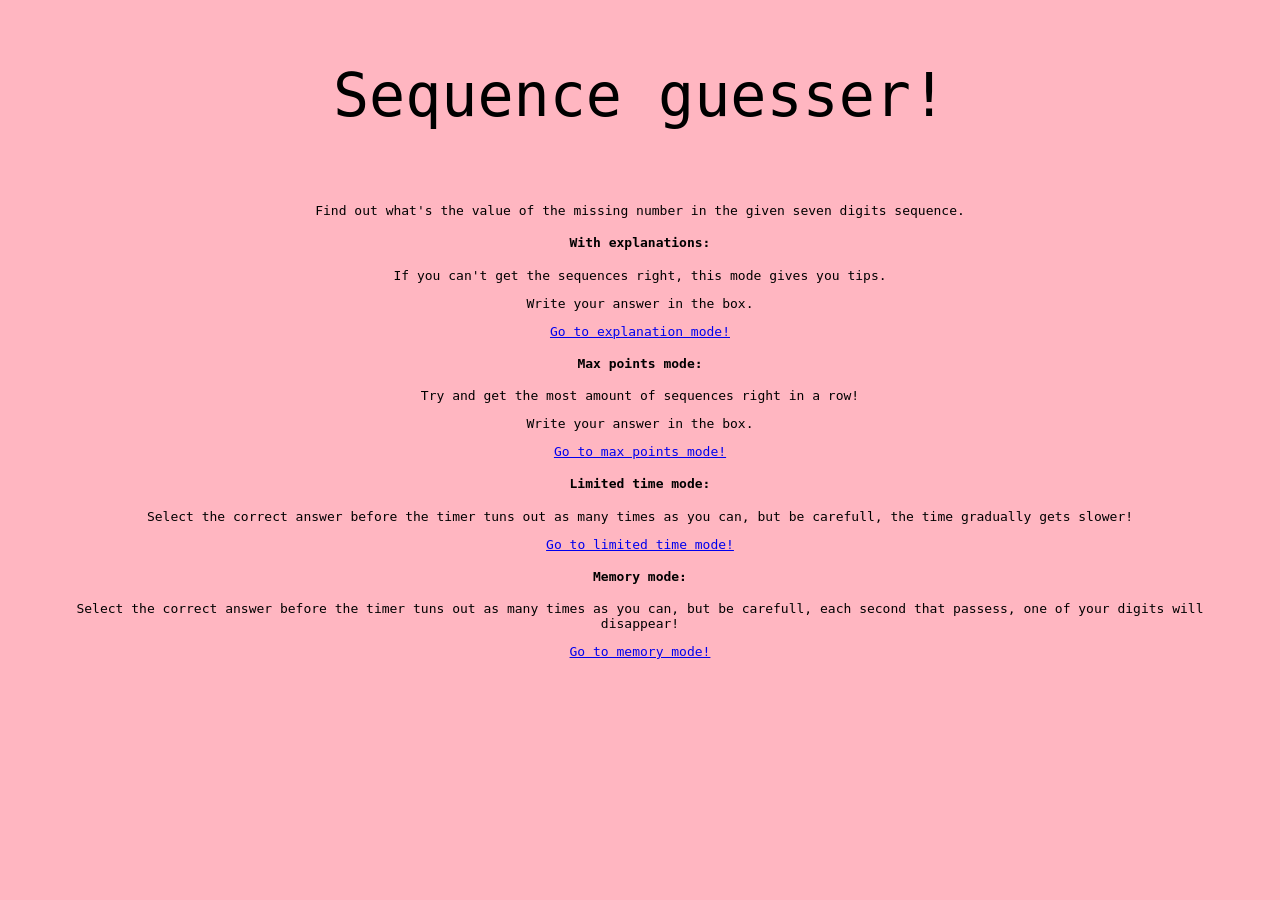
==== index.html @ 8b22eced "Add files via upload" ====
<!DOCTYPE html>
<html>
<head>
  <title>Guess the next number!</title>
  <meta charset="UTF-8">
  <link rel="stylesheet" type="text/css" href="sixseven.css">
</head>

<body>
    <div class="titulo">
        <p>Sequence guesser!</p>
    </div>
    <div class="rules">
        <p>Find out what's the value of the missing number in the given seven digits sequence.</p>
        <h4>With explanations: </h4>
        <p>If you can't get the sequences right, this mode gives you tips.</p>
        <p>Write your answer in the box.</p>
        <a href = "storyMode.html"> Go to explanation mode! </a>

        <h4>Max points mode: </h4>
        <p>Try and get the most amount of sequences right in a row!</p>
        <p>Write your answer in the box.</p>
        <a href = "maxPointsMode.html"> Go to max points mode! </a>

        <h4>Limited time mode: </h4>
        <p>Select the correct answer before the timer tuns out as many times as you can, but be carefull, the time gradually gets slower!</p>
        <a href = "limitedTimeMode.html"> Go to limited time mode! </a>

        <h4>Memory mode: </h4>
        <p>Select the correct answer before the timer tuns out as many times as you can, but be carefull, each second that passess, one of your digits will disappear!</p>
        <a href = "memoryMode.html"> Go to memory mode! </a>
    </div>
</body>
</html>
---- sixseven.css ----
.titulo {
	text-align: center;
	font-family:monospace;
	font-size: 60px;
}
.rules{
	font-family:monospace;
	text-align: center;
	padding-left: 5%;
	padding-right: 5%;
	padding-bottom: 5%;
	float: left;
}
body {
    background-color: lightpink;
}
.go-back {
	font-family: monospace;
	font-size: 10px;
	text-align: center;
}
.show-sequence {
	font-family: monospace;
	font-size: 45px;
	text-align: center;
}
.typed-answer{
	font-family: monospace;
	text-align: center;
}
.show-answer {
	font-family: monospace;
	text-align: center;
}
.show-sequence-explanation{
	font-family: monospace;
	text-align: center;
}
.js-feedback {
    font-family: monospace;
    text-align: center;
    font-size: 20px;
}
.next-sequence {
    text-align: center;
    margin-top: 10px;
}
.sequence-counter {
    font-family: monospace;
    text-align: center;
    font-size: 20px;
    margin-bottom: 10px;
}
.answers {
    display: flex;
    justify-content: center;
    gap: 20px;
    margin-top: 20px;
}
.answers button {
    width: 120px;
    height: 60px;
    font-size: 20px;
    border-radius: 10px;
    font-family: monospace;
}
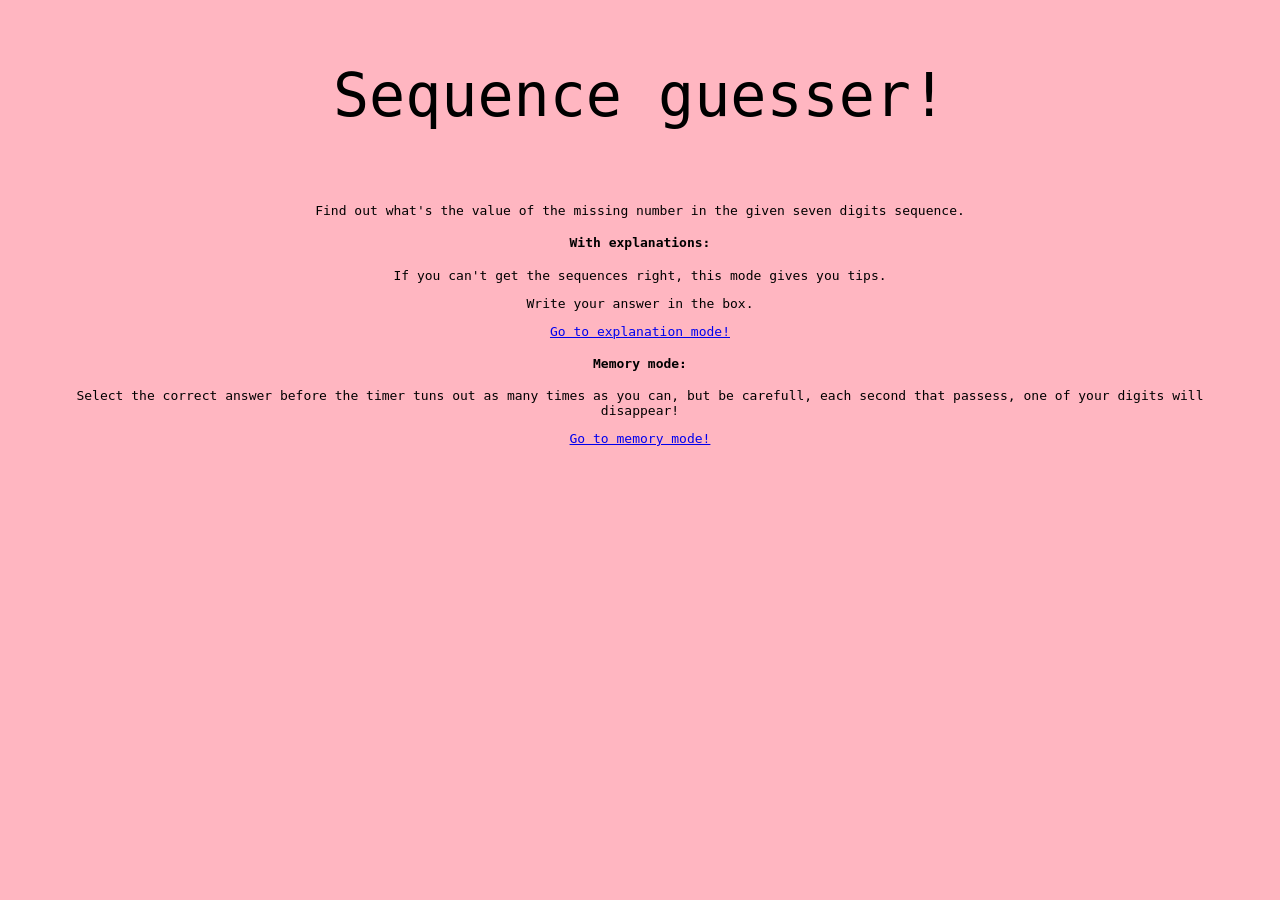
==== commit edd69ed2: "Update index.html" ====
--- a/index.html
+++ b/index.html
@@ -17,14 +17,7 @@
         <p>Write your answer in the box.</p>
         <a href = "storyMode.html"> Go to explanation mode! </a>
 
-        <h4>Max points mode: </h4>
-        <p>Try and get the most amount of sequences right in a row!</p>
-        <p>Write your answer in the box.</p>
-        <a href = "maxPointsMode.html"> Go to max points mode! </a>
 
-        <h4>Limited time mode: </h4>
-        <p>Select the correct answer before the timer tuns out as many times as you can, but be carefull, the time gradually gets slower!</p>
-        <a href = "limitedTimeMode.html"> Go to limited time mode! </a>
 
         <h4>Memory mode: </h4>
         <p>Select the correct answer before the timer tuns out as many times as you can, but be carefull, each second that passess, one of your digits will disappear!</p>
